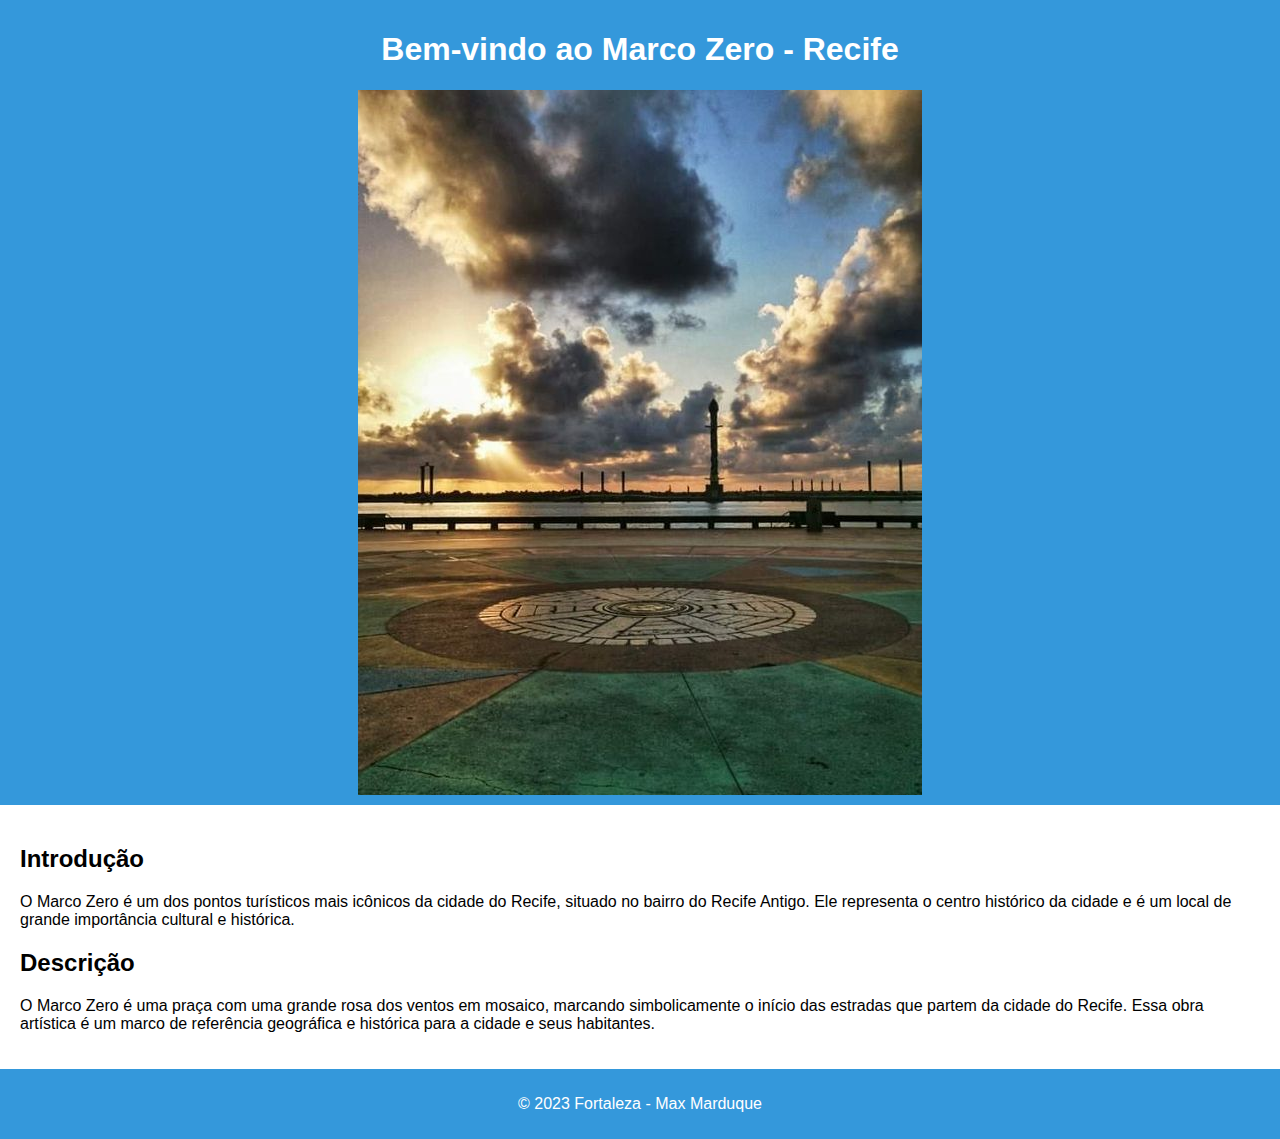
==== index.html @ f16c18bc "marco zero" ====
<!DOCTYPE html>
<html lang="en">
<head>
    <meta charset="UTF-8">
    <meta name="viewport" content="width=device-width, initial-scale=1.0">
    <title>Recife - Marco Zero</title>
    <style>
      body {
        font-family: Arial, sans-serif;
        margin: 0;
        padding: 0;
        box-sizing: border-box;
      }
      header, footer {
        background-color: #3498db;
        color: #fff;
        padding: 10px;
        text-align: center;
      }
      main {
        padding: 20px;
      }
      img {
        max-width: 100%;
        height: auto;
        display: block;
        margin: 0 auto;
      }
    </style>
  </head>
  <body>
    <header>
      <h1>Bem-vindo ao Marco Zero - Recife</h1>

      <img src="114dc9c1d7572f91d6110b1573617aae.jpg">
      
    </header>
  
    <main>
      <section>
        <h2>Introdução</h2>
        <p>O Marco Zero é um dos pontos turísticos mais icônicos da cidade do Recife, situado no bairro do Recife Antigo. Ele representa o centro histórico da cidade e é um local de grande importância cultural e histórica.</p>
      </section>
  
      <section>
        <h2>Descrição</h2>
        <p>O Marco Zero é uma praça com uma grande rosa dos ventos em mosaico, marcando simbolicamente o início das estradas que partem da cidade do Recife. Essa obra artística é um marco de referência geográfica e histórica para a cidade e seus habitantes.</p>
      </section>
  
      
    </main>
  
    <footer>
      <p>&copy; 2023 Fortaleza - Max Marduque</p>
    </footer>
  </body>
  </html>
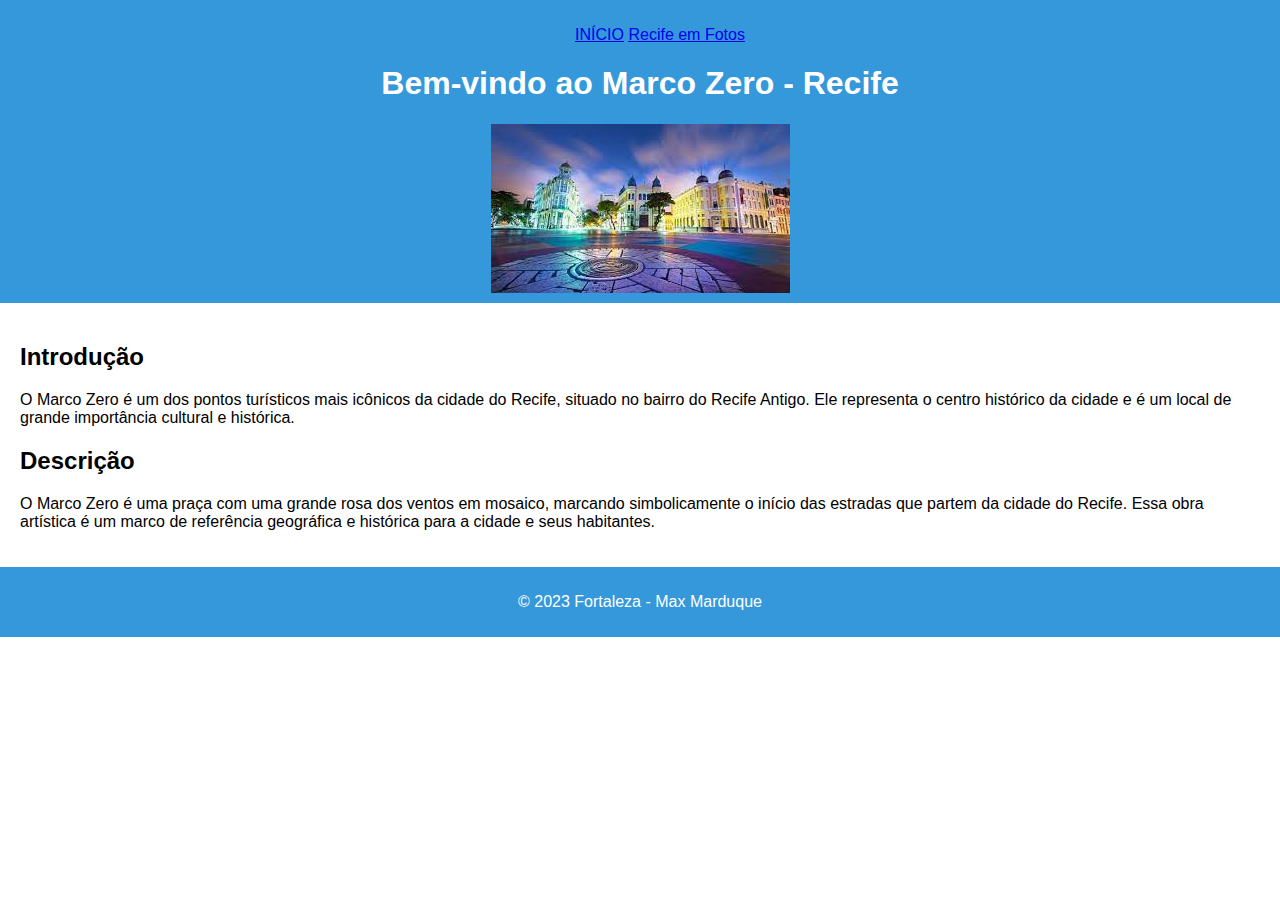
==== commit 075aa419: "atividade finalizada" ====
--- a/index.html
+++ b/index.html
@@ -4,7 +4,11 @@
     <meta charset="UTF-8">
     <meta name="viewport" content="width=device-width, initial-scale=1.0">
     <title>Recife - Marco Zero</title>
+
+
+    
     <style>
+      
       body {
         font-family: Arial, sans-serif;
         margin: 0;
@@ -29,10 +33,22 @@
     </style>
   </head>
   <body>
-    <header>
+    
+
+      <header>
+        
+        <nav>
+            <ul>
+                
+                    <a href="index.html">INÍCIO</a>
+                    <a href="RecifeemFotos.html">Recife em Fotos</a>
+                    
+                
+            </ul>
+        </nav>
       <h1>Bem-vindo ao Marco Zero - Recife</h1>
 
-      <img src="114dc9c1d7572f91d6110b1573617aae.jpg">
+      <img src="img/marco_zero_index.jpeg">
       
     </header>
   
